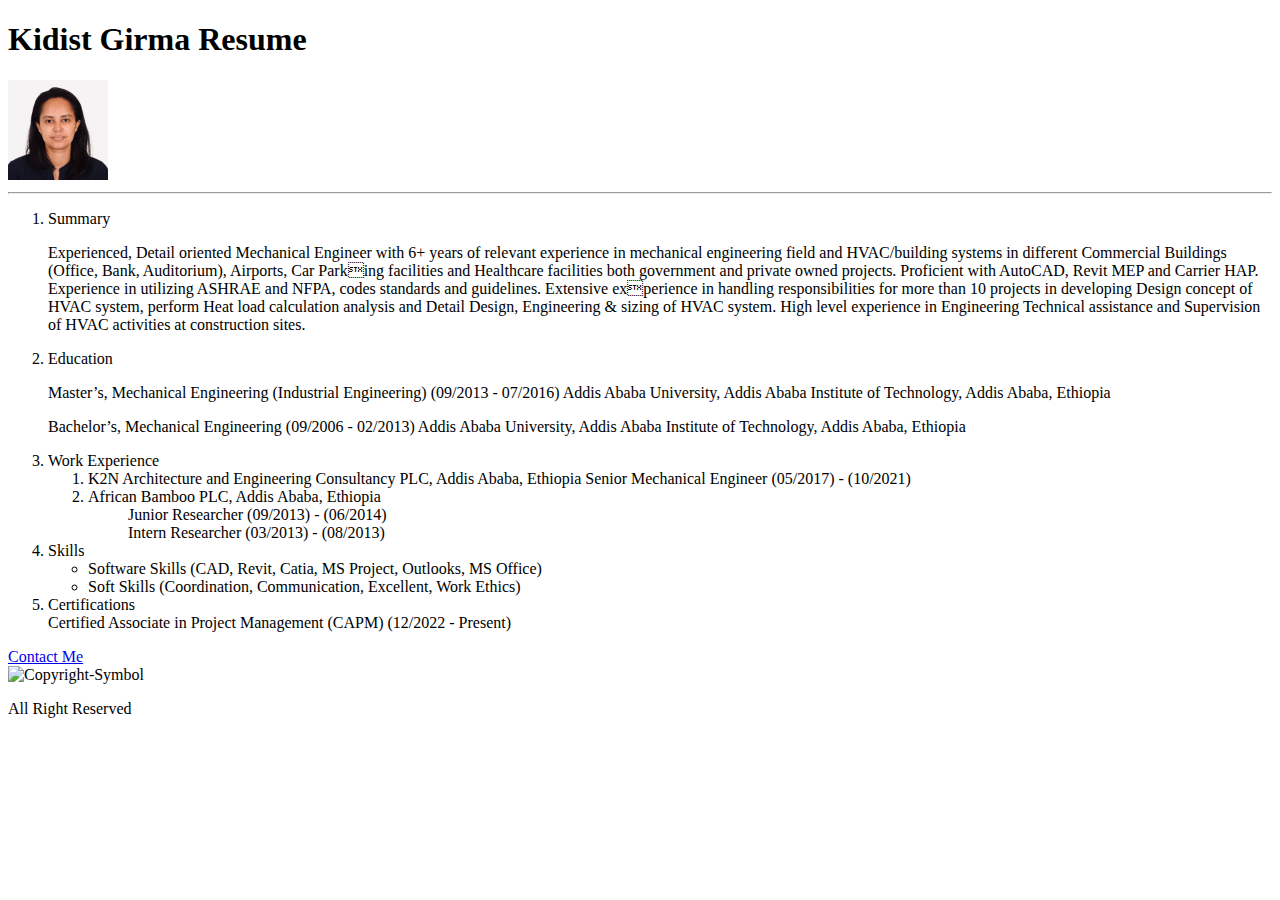
==== Index.html @ 91345486 "Add files via upload" ====
<!DOCTYPE html>
<html lang="en">
<head>
    <meta charset="UTF-8">
    <meta name="viewport" content="width=device-width, initial-scale=1.0">
    <title>My Resume</title>
</head>
<body>
 <h1>Kidist Girma Resume</h1>
 <img src="./Assets/Images/Kidist.G.jpg" height="100" alt="My Profile Photo" />
 <hr />

<ol>

    <li>Summary</li>
    <p>
        Experienced, Detail oriented Mechanical Engineer with 6+ years of relevant experience in mechanical engineering 
        field and HVAC/building systems in different Commercial Buildings (Office, Bank, Auditorium), Airports, Car Parking facilities and Healthcare facilities both government and private owned projects. Proficient with AutoCAD, Revit 
        MEP and Carrier HAP. Experience in utilizing ASHRAE and NFPA, codes standards and guidelines. Extensive experience in handling responsibilities for more than 10 projects in developing Design concept of HVAC system,
        perform Heat load calculation analysis and Detail Design, Engineering & sizing of HVAC system. High level 
        experience in Engineering Technical assistance and Supervision of HVAC activities at construction sites.  
    </p>
    <li>Education</li>
    <p>
        Master’s, Mechanical Engineering (Industrial Engineering) (09/2013 - 07/2016)
Addis Ababa University, Addis Ababa Institute of Technology, Addis Ababa, Ethiopia</p>
<p>
    Bachelor’s, Mechanical Engineering (09/2006 - 02/2013)
Addis Ababa University, Addis Ababa Institute of Technology, Addis Ababa, Ethiopia</p>
<li>Work Experience</li>
<ol>
    <li>
        K2N Architecture and Engineering Consultancy PLC, Addis Ababa, Ethiopia
        Senior Mechanical Engineer (05/2017) - (10/2021)
    </li>
    <li>
        African Bamboo PLC, Addis Ababa, Ethiopia
        <ol>
            <il>Junior Researcher (09/2013) - (06/2014)</il> <br/>
            <il>Intern Researcher (03/2013) - (08/2013)</il>
        </ol>        
    </li>
</ol>
<li>Skills</li>
<ul>
    <li>
        Software Skills (CAD, Revit, Catia, MS Project, Outlooks, MS Office)
    </li>
    <li>Soft Skills (Coordination, Communication, Excellent, Work Ethics)</li>
</ul>
<li>Certifications</li> 
Certified Associate in Project Management (CAPM)
(12/2022 - Present)

</ol>
<a href="./Public/contact.html">Contact Me</a> <br />

<footer>
    <img src="Assets/Images/Copyright-Symbol.png" height="20" alt="Copyright-Symbol"/>
<p>All Right Reserved</p>
</footer>

</body>
</html>
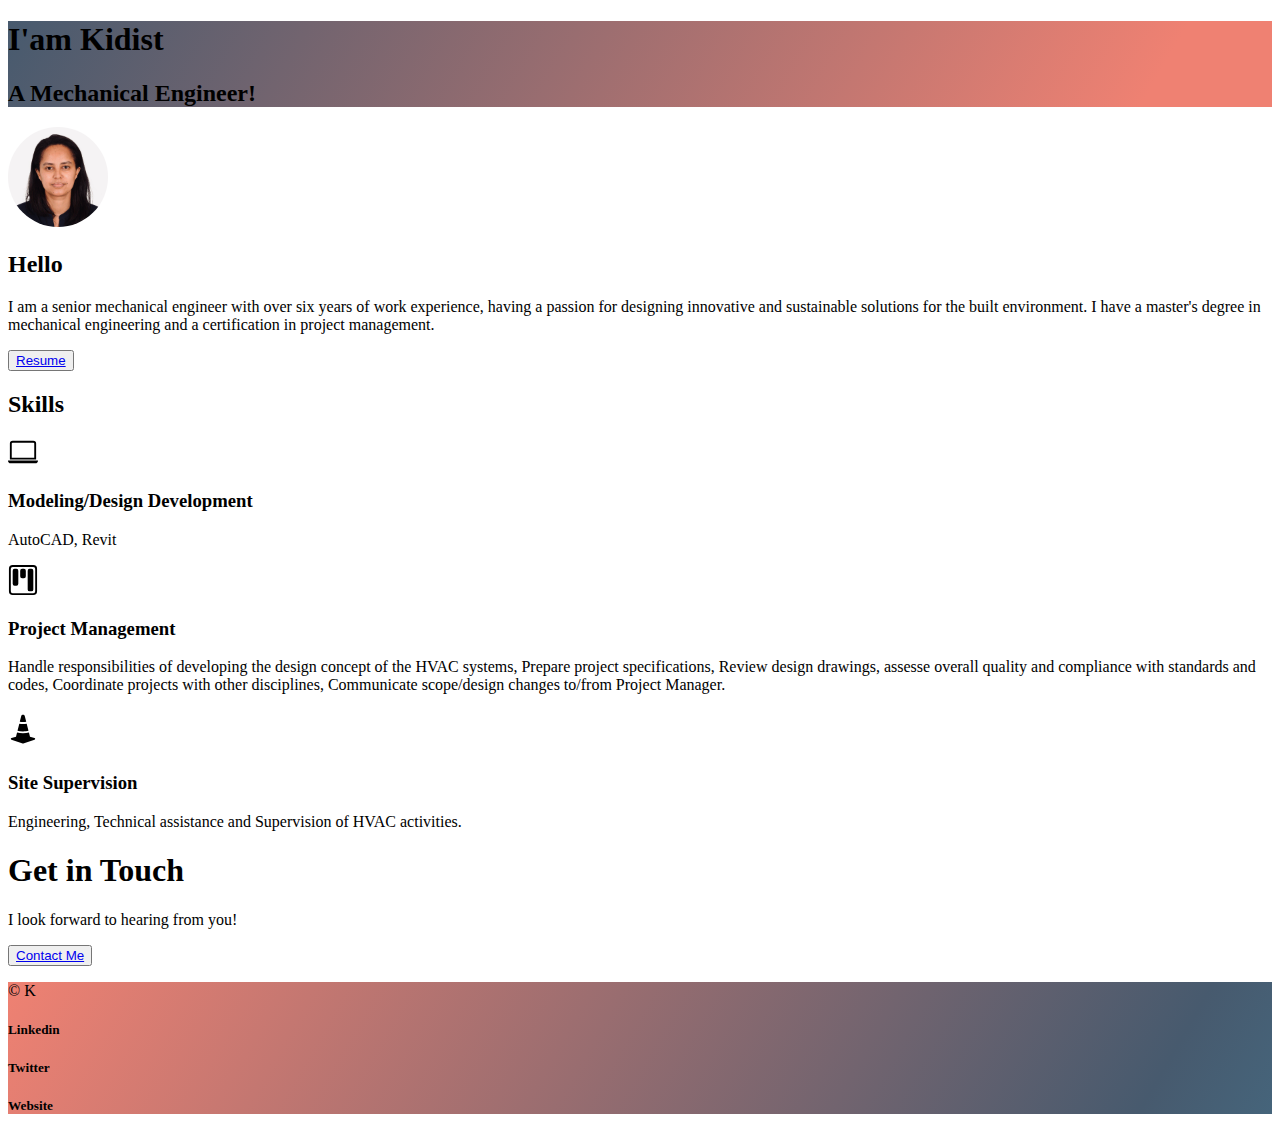
==== commit f3e26e8e: "Add files via upload" ====
--- a/Index.html
+++ b/Index.html
@@ -3,62 +3,128 @@
 <head>
     <meta charset="UTF-8">
     <meta name="viewport" content="width=device-width, initial-scale=1.0">
-    <title>My Resume</title>
+    <title>My Personal Website</title>
+    <link rel="stylesheet" href="./CSS/style.css">
+    <link href="https://cdn.jsdelivr.net/npm/bootstrap@5.3.2/dist/css/bootstrap.min.css" rel="stylesheet" integrity="sha384-T3c6CoIi6uLrA9TneNEoa7RxnatzjcDSCmG1MXxSR1GAsXEV/Dwwykc2MPK8M2HN" crossorigin="anonymous">
 </head>
 <body>
- <h1>Kidist Girma Resume</h1>
- <img src="./Assets/Images/Kidist.G.jpg" height="100" alt="My Profile Photo" />
- <hr />
+    <section id="title" class="gradient-background">
+        <div class="container col-xxl-8 px-4 pt-5">
+          <div class="row flex-lg-row-reverse align-items-center g-5 pt-5">         
+            <div class="col-lg-6">
+              <h1 class="display-5 fw-bold text-body-emphasis lh-1 mb-3">I'am Kidist</h1>
+              <h2 class="display-5 fw-bold text-body-emphasis lh-1 mb-3">A Mechanical Engineer!</h2>   
+            </div>
+            
+          </div>
+        </div>
+      </section>
 
-<ol>
+      <section id="About Me">
+        <div class="my-5">
+        <div class="p-5 text-center bg-body-tertiary">
+          <div class="container py-3">
+            
+            <img class="profile-img mb-4 " src="./Assets/Images/Kidist.G.jpg" class="img-fluid border rounded-3 shadow-lg mb-4"  width="100" height="100" loading="lazy">
+            
+            <h2 class="text-body-emphasis">Hello</h2>
+                <p class="col-lg-8 mx-auto lead mt-4">
+                I am a senior mechanical engineer with over six years of work experience, having a passion for designing 
+                innovative and sustainable solutions for the built environment. I have a master's degree in mechanical 
+                engineering and a certification in project management.
+                  </p>
+            </div>
+            <div class="d-grid gap-2 d-md-flex justify-content-md-center">
+                <button type="button" class="btn btn-outline-danger btn-lg px-4 mt-4 me-md-2"> <a href="./Public/About.html">Resume</a></button>    
+              </div>
+        </div>
+        </div>
+</section>
+        <section id="Skills">
+            <div class="container mt-5">
+                <h2 class="pb-2 border-bottom">Skills</h2>
+              <div class="row g-4 py-5 row-cols-1 row-cols-lg-3">
+                <div class="col d-flex align-items-start">
+                  <div class="icon-square text-body-emphasis bg-body-secondary d-inline-flex align-items-center justify-content-center fs-4 flex-shrink-0 me-3">
+                    <svg xmlns="http://www.w3.org/2000/svg" width="30" height="30" fill="currentColor" class="bi bi-laptop" viewBox="0 0 16 16">
+                        <path d="M13.5 3a.5.5 0 0 1 .5.5V11H2V3.5a.5.5 0 0 1 .5-.5zm-11-1A1.5 1.5 0 0 0 1 3.5V12h14V3.5A1.5 1.5 0 0 0 13.5 2zM0 12.5h16a1.5 1.5 0 0 1-1.5 1.5h-13A1.5 1.5 0 0 1 0 12.5"/>
+                      </svg>
+          </div>        
+          <div>
+                    <h3 class="fs-2 text-body-emphasis">Modeling/Design Development</h3>
+                    <p>AutoCAD, Revit</p>
+                  </div>
+                </div>
+                <div class="col d-flex align-items-start">
+                  <div class="icon-square text-body-emphasis bg-body-secondary d-inline-flex align-items-center justify-content-center fs-4 flex-shrink-0 me-3">
+                    <svg xmlns="http://www.w3.org/2000/svg" width="30" height="30" fill="currentColor" class="bi bi-kanban" viewBox="0 0 16 16">
+                        <path d="M13.5 1a1 1 0 0 1 1 1v12a1 1 0 0 1-1 1h-11a1 1 0 0 1-1-1V2a1 1 0 0 1 1-1zm-11-1a2 2 0 0 0-2 2v12a2 2 0 0 0 2 2h11a2 2 0 0 0 2-2V2a2 2 0 0 0-2-2z"/>
+                        <path d="M6.5 3a1 1 0 0 1 1-1h1a1 1 0 0 1 1 1v3a1 1 0 0 1-1 1h-1a1 1 0 0 1-1-1zm-4 0a1 1 0 0 1 1-1h1a1 1 0 0 1 1 1v7a1 1 0 0 1-1 1h-1a1 1 0 0 1-1-1zm8 0a1 1 0 0 1 1-1h1a1 1 0 0 1 1 1v10a1 1 0 0 1-1 1h-1a1 1 0 0 1-1-1z"/>
+                      </svg>
+                  </div>
+                  <div>
+                    <h3 class="fs-2 text-body-emphasis">Project Management</h3>
+                    <p>Handle responsibilities of developing the design concept of the HVAC systems, 
+                    Prepare project specifications,
+                    Review design drawings, assesse overall quality and compliance with standards and codes,
+                    Coordinate projects with other disciplines,
+                    Communicate scope/design changes to/from Project Manager.
+                    </p>
+                   
+                  </div>
+                </div>
+                <div class="col d-flex align-items-start">
+                  <div class="icon-square text-body-emphasis bg-body-secondary d-inline-flex align-items-center justify-content-center fs-4 flex-shrink-0 me-3">
+                    <svg xmlns="http://www.w3.org/2000/svg" width="30" height="39" fill="currentColor" class="bi bi-cone-striped" viewBox="0 0 16 16">
+                        <path d="m9.97 4.88.953 3.811C10.159 8.878 9.14 9 8 9c-1.14 0-2.158-.122-2.923-.309L6.03 4.88C6.635 4.957 7.3 5 8 5s1.365-.043 1.97-.12m-.245-.978L8.97.88C8.718-.13 7.282-.13 7.03.88L6.275 3.9C6.8 3.965 7.382 4 8 4c.618 0 1.2-.036 1.725-.098zm4.396 8.613a.5.5 0 0 1 .037.96l-6 2a.5.5 0 0 1-.316 0l-6-2a.5.5 0 0 1 .037-.96l2.391-.598.565-2.257c.862.212 1.964.339 3.165.339s2.303-.127 3.165-.339l.565 2.257 2.391.598"/>
+                      </svg>
+                  </div>
+                  <div>
+                    <h3 class="fs-2 text-body-emphasis">Site Supervision</h3>
+                    <p>Engineering, Technical assistance and Supervision of HVAC activities.</p>
+                  
+                  </div>
+                </div>
+              </div>
+            </div>
+            </section>
+<section>
+    <div class="px-4 py-5 my-5 text-center">
+        <h1 class="display-5 fw-bold text-body-emphasis">Get in Touch</h1>
+        <div class="col-lg-6 mx-auto">
+          <p class="lead mb-4">I look forward to hearing from you!</p>
+          <div class="d-grid gap-2 d-sm-flex justify-content-sm-center">
+            <button type="button" class="btn btn-outline-danger btn-lg px-4 me-md-2"> <a href="./Public/contact.html">Contact Me</a></button>
+          </div>
+        </div>
+      </div>
+</section>
 
-    <li>Summary</li>
-    <p>
-        Experienced, Detail oriented Mechanical Engineer with 6+ years of relevant experience in mechanical engineering 
-        field and HVAC/building systems in different Commercial Buildings (Office, Bank, Auditorium), Airports, Car Parking facilities and Healthcare facilities both government and private owned projects. Proficient with AutoCAD, Revit 
-        MEP and Carrier HAP. Experience in utilizing ASHRAE and NFPA, codes standards and guidelines. Extensive experience in handling responsibilities for more than 10 projects in developing Design concept of HVAC system,
-        perform Heat load calculation analysis and Detail Design, Engineering & sizing of HVAC system. High level 
-        experience in Engineering Technical assistance and Supervision of HVAC activities at construction sites.  
-    </p>
-    <li>Education</li>
-    <p>
-        Master’s, Mechanical Engineering (Industrial Engineering) (09/2013 - 07/2016)
-Addis Ababa University, Addis Ababa Institute of Technology, Addis Ababa, Ethiopia</p>
-<p>
-    Bachelor’s, Mechanical Engineering (09/2006 - 02/2013)
-Addis Ababa University, Addis Ababa Institute of Technology, Addis Ababa, Ethiopia</p>
-<li>Work Experience</li>
-<ol>
-    <li>
-        K2N Architecture and Engineering Consultancy PLC, Addis Ababa, Ethiopia
-        Senior Mechanical Engineer (05/2017) - (10/2021)
-    </li>
-    <li>
-        African Bamboo PLC, Addis Ababa, Ethiopia
-        <ol>
-            <il>Junior Researcher (09/2013) - (06/2014)</il> <br/>
-            <il>Intern Researcher (03/2013) - (08/2013)</il>
-        </ol>        
-    </li>
-</ol>
-<li>Skills</li>
-<ul>
-    <li>
-        Software Skills (CAD, Revit, Catia, MS Project, Outlooks, MS Office)
-    </li>
-    <li>Soft Skills (Coordination, Communication, Excellent, Work Ethics)</li>
-</ul>
-<li>Certifications</li> 
-Certified Associate in Project Management (CAPM)
-(12/2022 - Present)
+<section id="footer" class="Sky-background">
+                <footer class="row row-cols-1 row-cols-sm-2 row-cols-md-5 py-5">
+                  <div class="col mb-3">
+                    <p class="text-body-secondary">© K</p>
+                  </div>
+              
+                
+                            <div class="col mb-3">
+                    <h5>Linkedin</h5>
+                
+                  </div>
+              
+                  <div class="col mb-3">
+                    <h5>Twitter</h5>
+                 
+                  </div>
+              
+                  <div class="col mb-3">
+                    <h5>Website</h5>
+                 
+                  </div>
+                </footer>
+              </section>
 
-</ol>
-<a href="./Public/contact.html">Contact Me</a> <br />
 
-<footer>
-    <img src="Assets/Images/Copyright-Symbol.png" height="20" alt="Copyright-Symbol"/>
-<p>All Right Reserved</p>
-</footer>
 
 </body>
 </html>--- a/CSS/style.css
+++ b/CSS/style.css
@@ -0,0 +1,20 @@
+
+.gradient-background {
+    background: linear-gradient(300deg, #ef8172, #ef8172, #475a6e);
+    background-size: 180% 180%;
+    animation: gradient-animation 18s ease infinite;
+}
+
+.profile-img {
+    height: 100px;
+    border-radius: 50%;
+}
+
+.gradient-background {
+    font-family: "Sacramento", cursive;
+}
+.Sky-background {
+    background: linear-gradient(300deg, #38b7e1, #475a6e, #ef8172);
+    background-size: 180% 180%;
+    animation: gradient-animation 18s ease infinite;
+}
